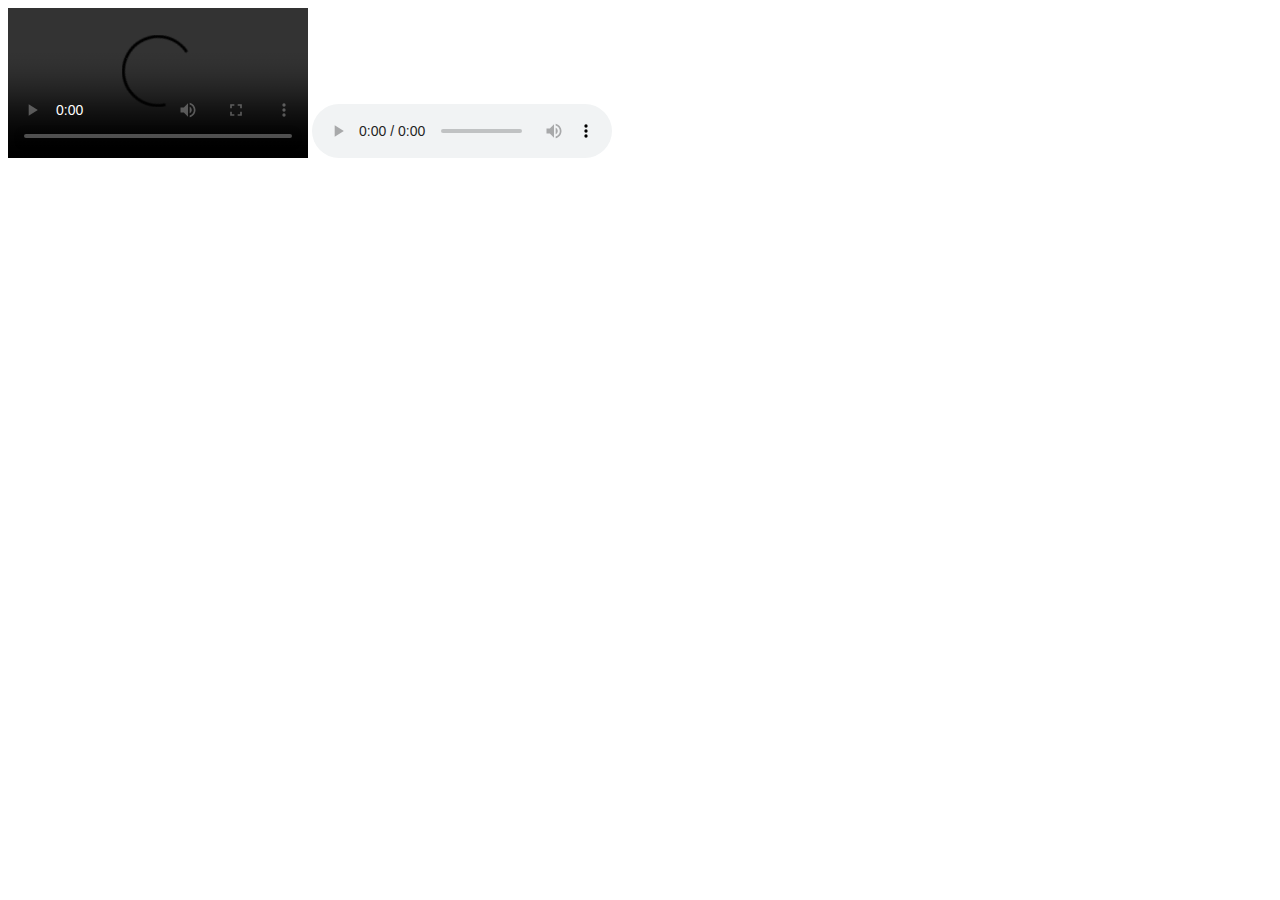
==== practica_profesional/punto11/index.html @ da09db25 "subiendo punto 10 y 11 completo" ====
<DOCTYPE>
<!DOCTYPE html>
<html>
<head>
	<title></title>

</head>
<body>
<video src="https://file.wikileaks.org/file/wliua.ogg" controls>
</video>
<audio src="https://file.wikileaks.org/file/audio-recording--secret-call-to-defeat-employee-free-choice-act-by-bank-of-america.mp3" controls>

</audio>
</body>
</html>
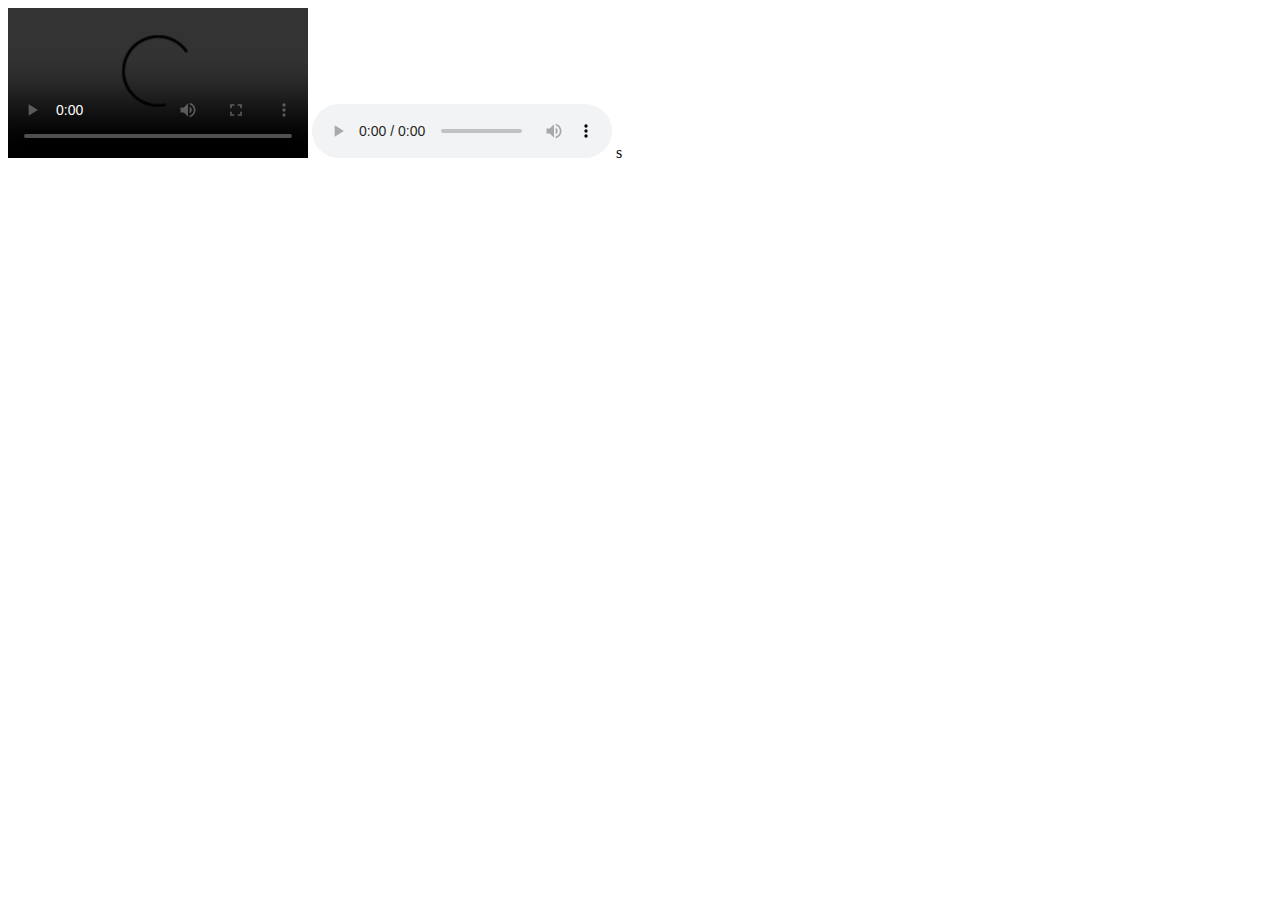
==== commit 9c093ddf: "subiendo puunto 12" ====
--- a/practica_profesional/punto11/index.html
+++ b/practica_profesional/punto11/index.html
@@ -12,4 +12,4 @@
 
 </audio>
 </body>
-</html>+</html>s